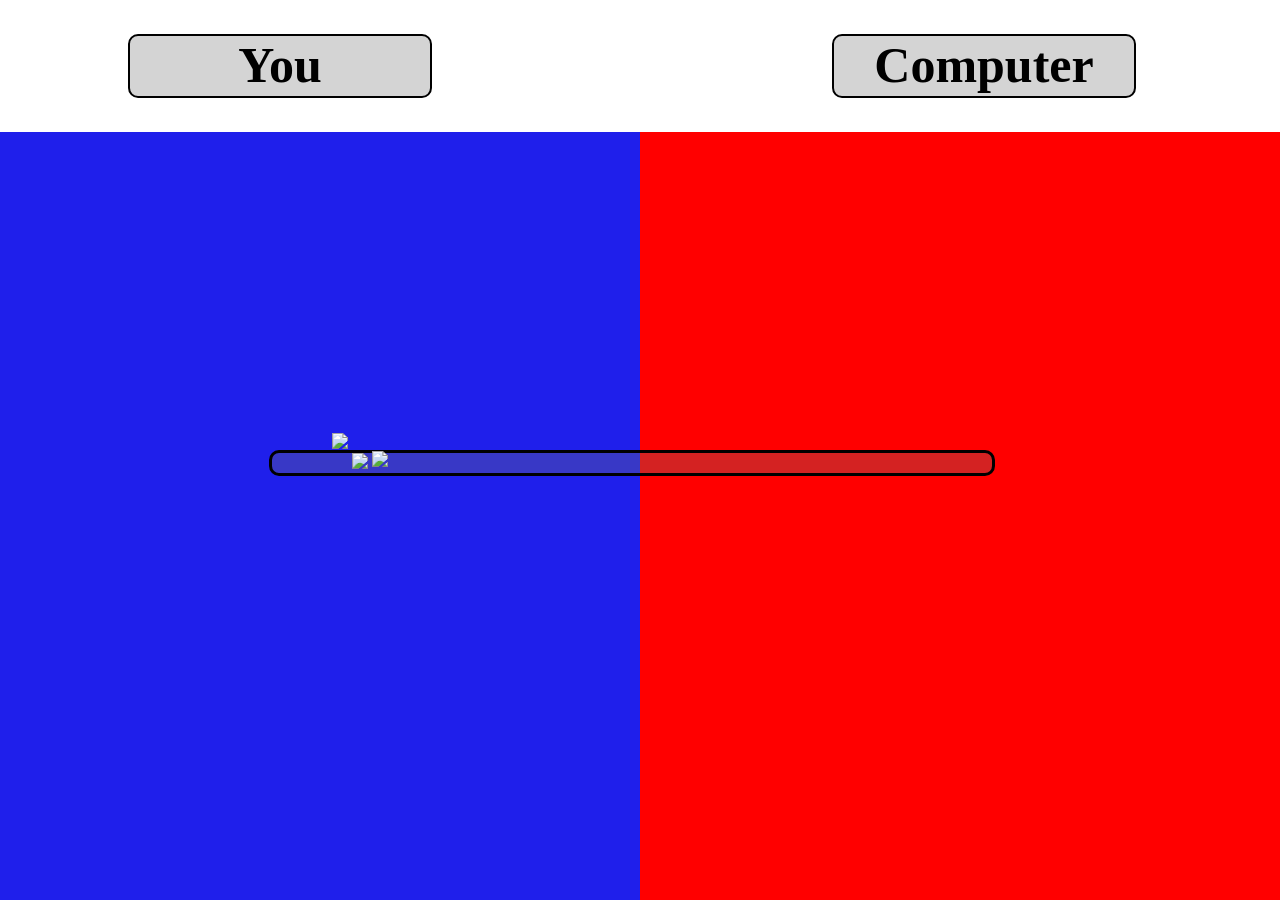
==== rockPaperScissors.html @ 8a8a168f "Added Rock Paper Scissors(not finished)" ====
<!DOCTYPE html>
<html>
    <head>
        <title>Rock Paper Scissors</title>
        <meta charset = "UTF-8">
        <link rel = "stylesheet" href = "rockPaperScissors.css">
    </head>
    <body>
        <div id = "bg1"></div>
        <div id = "bg2"></div>
        <h1 id = you>You</h1>
        <h1 id = computer> Computer</h1>
        <div id = "chooseMenu">
            <img id = "rock" class = "image" src="https://static.vecteezy.com/system/resources/previews/023/289/772/original/a-lifelike-rock-formation-inspired-by-nature-set-against-a-transparent-background-generative-ai-png.png">
            <img id = "paper" class = "image" src = "https://static.vecteezy.com/system/resources/previews/018/742/946/original/white-ripped-piece-of-paper-isolated-on-transparent-background-file-png.png">
            <img id = "sis" class = "image" src = "https://pngimg.com/d/scissors_PNG28.png">
        </div>

        <img id = "showCase1" src = "">
        <img id = "showCase2" src = "">

        <script src = "rockPaperScissors.js"></script>
    </body>
</html>
---- rockPaperScissors.css ----
body {
    margin:0;
}

#bg1 {
    z-index: -1;
    position: absolute;
    width:50vw;
    height:60vw;
    background-color:rgb(31, 31, 235);
    left: 0vw;
    bottom: 0px;
}

#bg2 {
    z-index: -1;
    position: absolute;
    width:50vw;
    height:60vw;
    background-color: red;
    left: 50vw;
    bottom:0px;
}

#you {
    z-index: 2;
    position: absolute;
    background-color: rgba(112, 112, 112, 0.3);
    width: 300px;
    height: 60px;
    top: 0px;
    left: 10vw;
    text-align: center;
    font-size: 50px;
    border: 2px solid black;
    border-radius: 10px;
    color:black;
}

#computer {
    z-index: 2;
    position: absolute;
    background-color: rgba(112, 112, 112, 0.3);
    width: 300px;
    height: 60px;
    top: 0px;
    left:65vw;
    text-align: center;
    font-size: 50px;
    border: 2px solid black;
    border-radius: 10px;
    color:black;
}

#chooseMenu {
    background-color: rgba(112, 112, 112, 0.3);
    width: 660px;
    position: absolute;
    left:21vw;
    top: 50%;
    padding-left: 60px;
    border: 3px solid black;
    border-radius: 10px;
}

#rock {
    position: relative;
    bottom: 20px;
    width: 200px
}

#paper {
    position: relative;
    bottom: 0px;
    width: 200px
}

#sis {
    position: relative;
    bottom: 2px;
    width: 150px
}

.image {
    transition: transform 0.06s ease;
}

.image:hover{
    transform:scale(1.1)
}

#showCase1 {
    position: absolute;
    width:400px;
    z-index: 1;
    left:75px;
    top:120px;
}

#showCase2 {
    position: absolute;
    width:400px;
    z-index: 1;
    left:57%;
    top:120px;
}
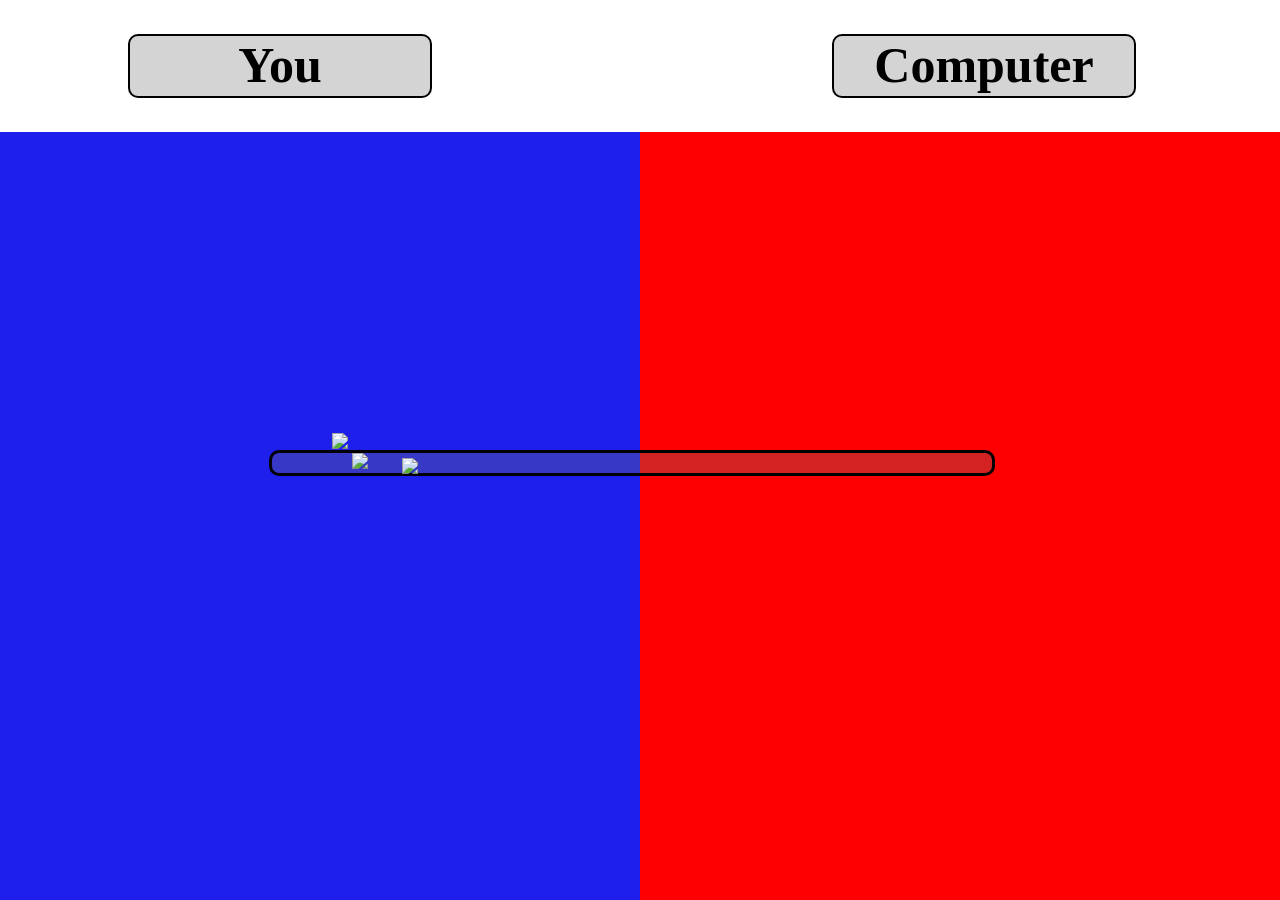
==== commit 8fba3a43: "Updating" ====
--- a/rockPaperScissors.html
+++ b/rockPaperScissors.html
@@ -13,7 +13,7 @@
         <div id = "chooseMenu">
             <img id = "rock" class = "image" src="https://static.vecteezy.com/system/resources/previews/023/289/772/original/a-lifelike-rock-formation-inspired-by-nature-set-against-a-transparent-background-generative-ai-png.png">
             <img id = "paper" class = "image" src = "https://static.vecteezy.com/system/resources/previews/018/742/946/original/white-ripped-piece-of-paper-isolated-on-transparent-background-file-png.png">
-            <img id = "sis" class = "image" src = "https://pngimg.com/d/scissors_PNG28.png">
+            <img id = "sis" class = "image" src = "https://static.vecteezy.com/system/resources/previews/048/059/122/large_2x/red-handled-scissors-isolated-on-transparent-background-free-png.png">
         </div>
 
         <img id = "showCase1" src = "">
--- a/rockPaperScissors.css
+++ b/rockPaperScissors.css
@@ -78,7 +78,9 @@
 #sis {
     position: relative;
     bottom: 2px;
-    width: 150px
+    width: 100px;
+    left: 30px;
+    top:5px;
 }
 
 .image {
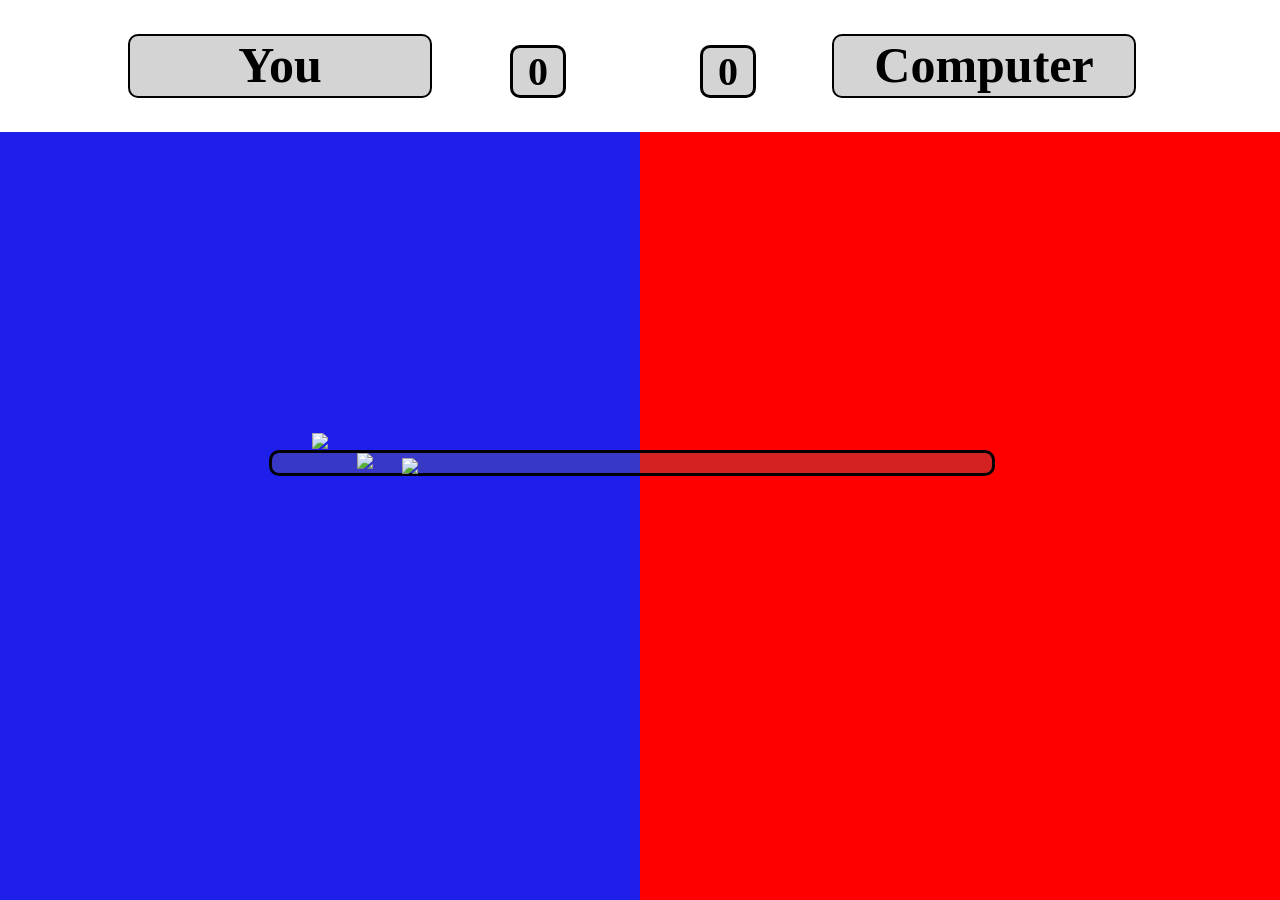
==== commit c6fb19a4: "Finished Rock Paper Scissors game" ====
--- a/rockPaperScissors.html
+++ b/rockPaperScissors.html
@@ -13,11 +13,13 @@
         <div id = "chooseMenu">
             <img id = "rock" class = "image" src="https://static.vecteezy.com/system/resources/previews/023/289/772/original/a-lifelike-rock-formation-inspired-by-nature-set-against-a-transparent-background-generative-ai-png.png">
             <img id = "paper" class = "image" src = "https://static.vecteezy.com/system/resources/previews/018/742/946/original/white-ripped-piece-of-paper-isolated-on-transparent-background-file-png.png">
-            <img id = "sis" class = "image" src = "https://static.vecteezy.com/system/resources/previews/048/059/122/large_2x/red-handled-scissors-isolated-on-transparent-background-free-png.png">
+            <img id = "sis" class = "image" src = "https://static.vecteezy.com/system/resources/previews/053/756/277/large_2x/realistic-red-handled-scissor-on-transparent-background-free-png.png">
         </div>
 
         <img id = "showCase1" src = "">
         <img id = "showCase2" src = "">
+        <h3 class = "score" id = "youScore"> <span id = youScoreValue>0 </span></h3>
+        <h3 class = "score" id = "computerScore"> <span id = computerScoreValue>0</span></h3>
 
         <script src = "rockPaperScissors.js"></script>
     </body>
--- a/rockPaperScissors.css
+++ b/rockPaperScissors.css
@@ -61,24 +61,27 @@
     padding-left: 60px;
     border: 3px solid black;
     border-radius: 10px;
+    transition: opacity 0.2s ease;
 }
 
 #rock {
     position: relative;
     bottom: 20px;
-    width: 200px
+    width: 200px;
+    right: 20px;
 }
 
 #paper {
     position: relative;
     bottom: 0px;
-    width: 200px
+    width: 200px;
+    left: 5px
 }
 
 #sis {
     position: relative;
     bottom: 2px;
-    width: 100px;
+    width: 200px;
     left: 30px;
     top:5px;
 }
@@ -96,7 +99,8 @@
     width:400px;
     z-index: 1;
     left:75px;
-    top:120px;
+    top:150px;
+    transition: opacity 0.2s ease;
 }
 
 #showCase2 {
@@ -104,5 +108,28 @@
     width:400px;
     z-index: 1;
     left:57%;
-    top:120px;
+    top:150px;
+    transition: opacity 0.2s ease;
+}
+
+#youScore {
+    position:absolute;
+    font-size: 40px;
+    left:510px;
+    top:5px;
+}
+
+#computerScore {
+    position:absolute;
+    font-size: 40px;
+    left:700px;
+    top:5px;
+}
+
+.score {
+    background-color: rgba(112, 112, 112, 0.3);
+    width: 50px;
+    text-align: center;
+    border: 3px solid black;
+    border-radius: 10px;
 }
